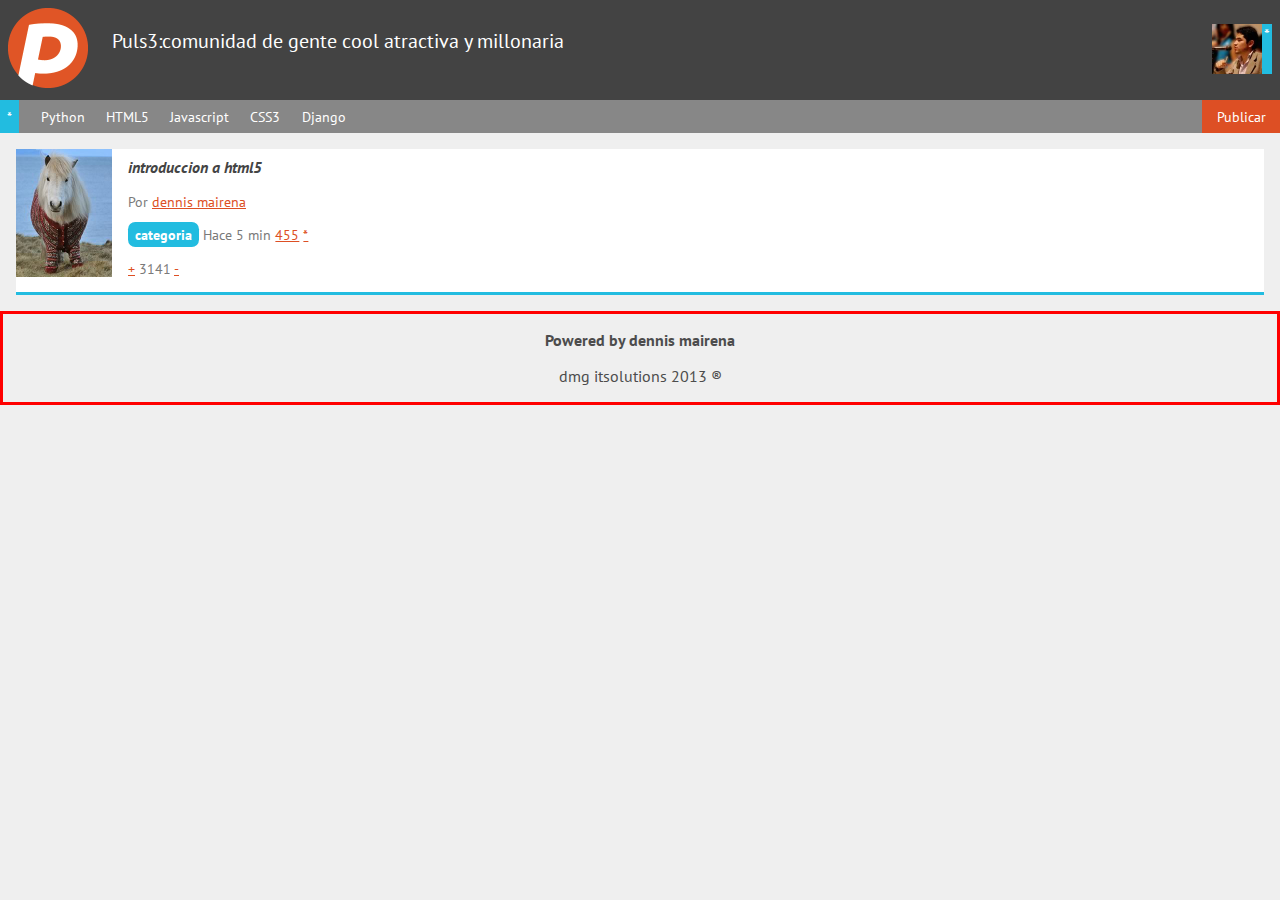
==== fenix.html @ 72bd4303 "primer envio de archivos al repo" ====
<!DOCTYPE html>
<!--languaje(SEO TIPS)-->
<html lang=”en”> 
<head>
<!--codigo utf-8(SEO TIPS)-->
<meta charset="utf-8"/>
<title>social: Comunidad online de gente pro </title>
<link rel="stylesheet" href="normalize.css"/>
<link href='http://fonts.googleapis.com/css?family=PT+Sans:400,700,400italic,700italic' rel='stylesheet' type='text/css'/>
<link rel="stylesheet" href="estilos.css" />
</head>
<!--cuerpo-->
<body>
	<header>
    <figure id ="logo">
        <img src="logo.png" />
    </figure>
    <!--solo puede haber un h1 por paguina (SEO TIPS)-->
    <h1 id="titulo_header"> Puls3:comunidad de gente cool atractiva y millonaria </h1>
    <figure id="avatar">
        <img src="avatar.jpg" />
         <!--“figcaption” es la descripción de la imagen y será la flecha de navegación de nuestro avatar--> 
        <figcaption>
            *
       </figcaption>
    </figure>
</header>
<!--nav o menu ejemplos:(http://html.hazunaweb.com/110.php)no repetir el nav xq este nos sirve para seo(SEO TIPS)-->
<nav>
    <ul>
        <li id="flechita_nav"><a href="#">*</a></li>
        <li ><a href="#">Python</a></li>
        <li ><a href="#">HTML5</a></li>
        <li ><a href="#">Javascript</a></li>
        <li ><a href="#">CSS3</a></li>
        <li ><a href="#">Django</a></li>
        <li id="publicar_nav" ><a href="#">Publicar</a></li>
    </ul>
</nav>
<!--“section” que sera el “section” principal-->
<section id= "contenido">
	<!--este sera nuestro articulo con un figure que tendra una imagen y luego los titulos seran h2, si yo necesito usar multiples dise;os en la pagina tengo que usar class -->
	<article class="item">
    <figure class="imagen_item">
        <img src="imagen.jpg" />
    </figure>
    <!--titulo del articulo-->
    <h2 class="titulo_item">
        <a href="#">introduccion a html5</a>
    </h2>
    <p claas"autor_item">
        Por <a href="#">dennis mairena</a>
    </p>
            <p class="datos_item">
                <a class="tag_item" href="#"><strong>categoria</strong></a>
                <span class="fecha_item">Hace 5 min</span>
                <a class="comentarios_item" href="#">455</a>
                <a class="guardar_item" href="#">*</a>
            </p>
            <p class="votacion">
                <a class="up" href="#">+</a> 
                3141
                <a class="down" href="#">-</a> 
            </p>
</article>
</section>
<!--pie de la pagina-->
<footer>
    <p><strong>Powered by dennis mairena</strong></p>
    <p>dmg itsolutions 2013 ® </p>
</footer>
</body>

</html>
---- estilos.css ----
a
{
	color:#dd4f24;
}

/*body*/
body
{
    background: #EFEFEF;
    color:#4c4c4c;
    font-family:"PT Sans" ,Arial;
    font-size: 16px;
    margin: 0;
}

footer 
{
	border: red solid;
	text-align: center;
	
}
/*header*/
header
{
	background: #434343;
	color:white;
    margin: 0;
    padding: 0.5em;
}

header figure, header h1
{
	display: inline-block;
	vertical-align:top;
}
header h1
{
	font-size: 20px;
	font-weight: normal;
	margin:1em 0 0 1em;
	width: 60%;
}

header #avatar
{
/*	border:2px solid peru;*/
	float:right ;
	margin: 1em  0 0 ;
}

header #avatar figcaption
{
	background:#22bce0;
	float:right;
	height:50px;
	padding:0 2px;
}

header #avatar img
{
	float:left;
	width:50px ;
}

header #logo img
{
	width:80px;
} 
/*nav*/
nav
{
	background:#878787;
	font-size: 0.9em;
}

nav ul
{
	list-style:none;
	margin:0;
	padding:0;
}
nav ul li
{
	display:inline-block;
	margin:0 1.2em 0 0;
	vertical-align:top;
}
nav ul li a
{
	color:white;
	display:block;
	padding:0.5em 0;
	text-decoration: none;
}

nav #flechita_nav a
{
background:#22bce0;
padding:0.5em 0.5em;
text-decoration: none;
}
nav #publicar_nav 
{
float:right;
margin-right: 0;
}
nav #publicar_nav a
{
	background:#dd4f24;
	padding: 0.5em 1em;
	text-decoration: none;
}
/*contenido*/
#contenido
{
	margin:1em;
}

#contenido .item
{
background: white;
border-bottom: 3px solid #22bce0; 
}

#contenido .item p
{
	color: #7a7a7a;
	font-size: 0.9em;
}

#contenido .item .datos_item .tag_item
{
	background: #22bce0;
	border-radius: 0.5em;
	color: white;
	padding: 0.2em 0.5em;
	text-decoration: none;


}
#contenido .item .imagen_item 
{
	float:left;
	margin:0 1em 0 0;
}


#contenido .item .imagen_item img
{
	width:96px;
}

#contenido .item .titulo_item 
{
	font-size: 1em;
	font-style: italic;
	padding: 0.5em 0.5em 0 ;
}

#contenido .item .titulo_item a
{
	text-decoration: none;
	color:#444;
}
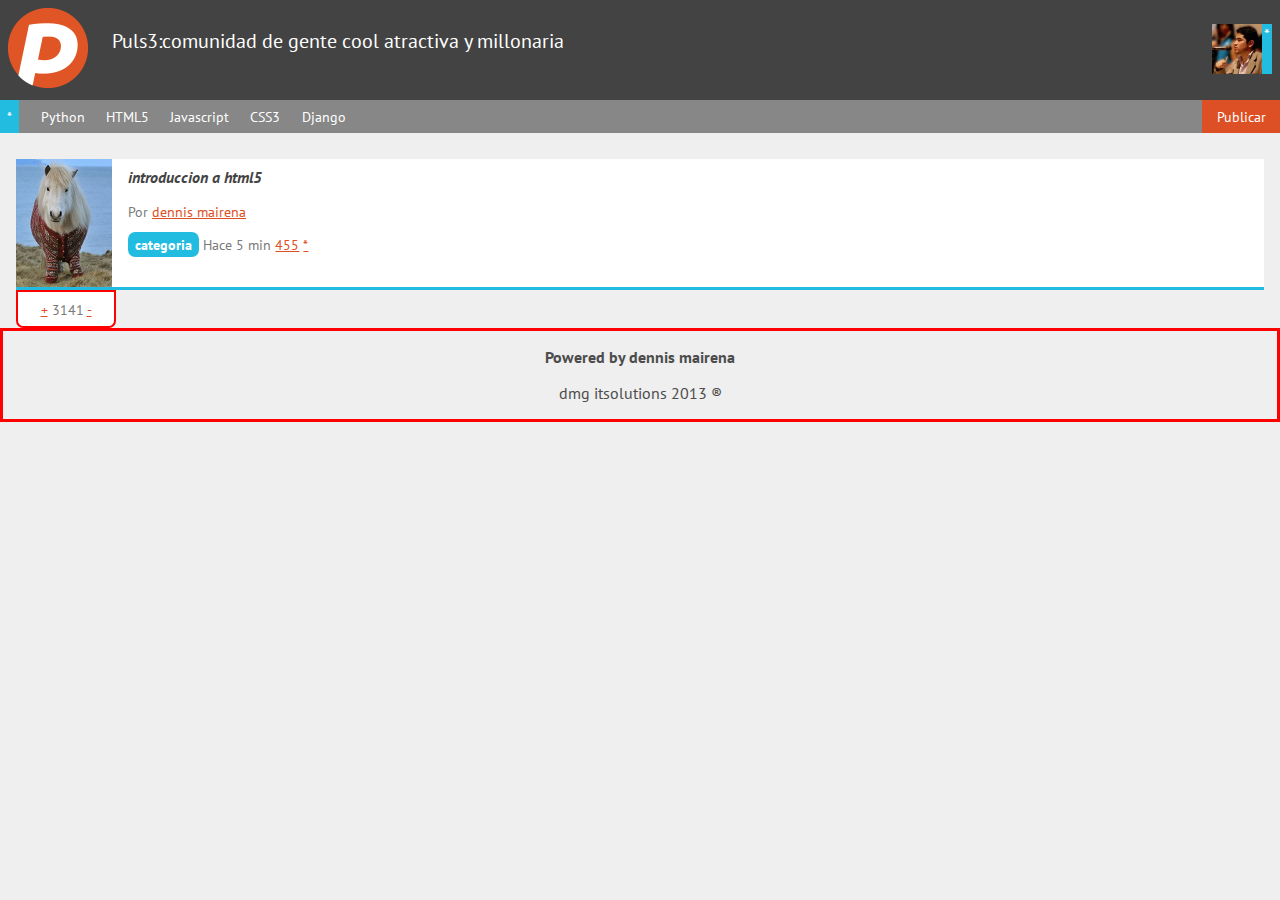
==== commit e2adc222: "votacion usando position" ====
--- a/fenix.html
+++ b/fenix.html
@@ -4,7 +4,7 @@
 <head>
 <!--codigo utf-8(SEO TIPS)-->
 <meta charset="utf-8"/>
-<title>social: Comunidad online de gente pro </title>
+<title>social: Comunidad de ola que hace </title>
 <link rel="stylesheet" href="normalize.css"/>
 <link href='http://fonts.googleapis.com/css?family=PT+Sans:400,700,400italic,700italic' rel='stylesheet' type='text/css'/>
 <link rel="stylesheet" href="estilos.css" />
@@ -58,9 +58,9 @@
                 <a class="guardar_item" href="#">*</a>
             </p>
             <p class="votacion">
-                <a class="up" href="#">+</a> 
+                <a class="u" href="#">+</a> 
                 3141
-                <a class="down" href="#">-</a> 
+                <a class="d" href="#">-</a> 
             </p>
 </article>
 </section>
--- a/estilos.css
+++ b/estilos.css
@@ -120,6 +120,10 @@
 {
 background: white;
 border-bottom: 3px solid #22bce0; 
+position: relative;
+top:10px;
+margin-bottom: 3em;
+min-height: 128px;
 }
 
 #contenido .item p
@@ -148,6 +152,7 @@
 #contenido .item .imagen_item img
 {
 	width:96px;
+	margin:0 0 0 0;
 }
 
 #contenido .item .titulo_item 
@@ -161,4 +166,16 @@
 {
 	text-decoration: none;
 	color:#444;
+}
+#contenido .item .votacion
+{
+	border: 2px solid red;
+	background: white;
+	border-radius: 0 0 0.5em 0.5em;
+	padding:0.5em 0;
+	position: absolute;
+	text-align: center;
+	top:100%;
+	margin:3px 0 0 0;
+	width: 96px;
 }